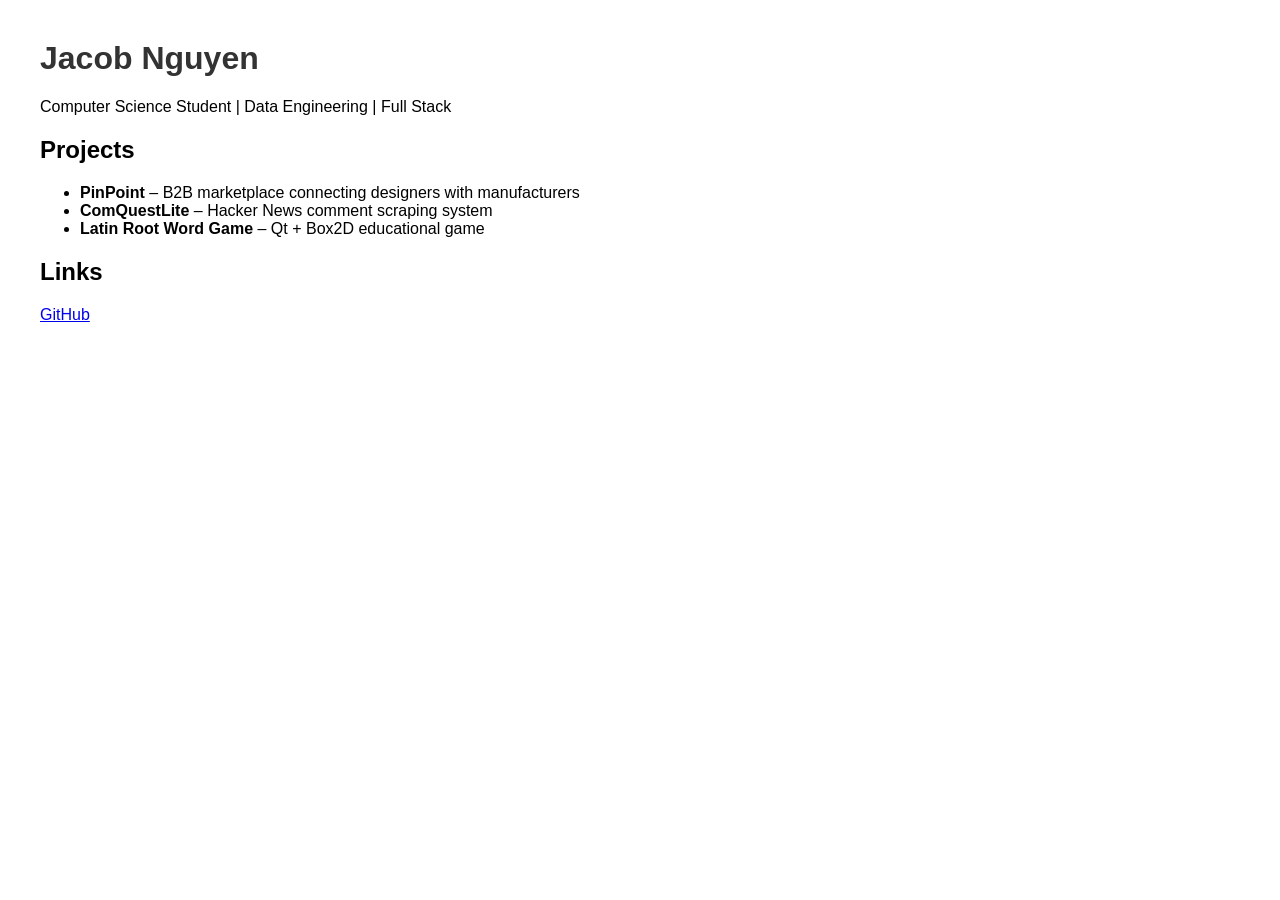
==== index.html @ f822f6fc "index" ====
<!DOCTYPE html>
<html>
<head>
<title>Jacob Nguyen</title>
<style>
body {
font-family: Arial;
margin: 40px;
}
h1 {
color: #333;
}
</style>
</head>

<body>

<h1>Jacob Nguyen</h1>

<p>Computer Science Student | Data Engineering | Full Stack</p>

<h2>Projects</h2>

<ul>
<li><b>PinPoint</b> – B2B marketplace connecting designers with manufacturers</li>
<li><b>ComQuestLite</b> – Hacker News comment scraping system</li>
<li><b>Latin Root Word Game</b> – Qt + Box2D educational game</li>
</ul>

<h2>Links</h2>

<p>
<a href="https://github.com/Chuddy50">GitHub</a>
</p>

</body>
</html>
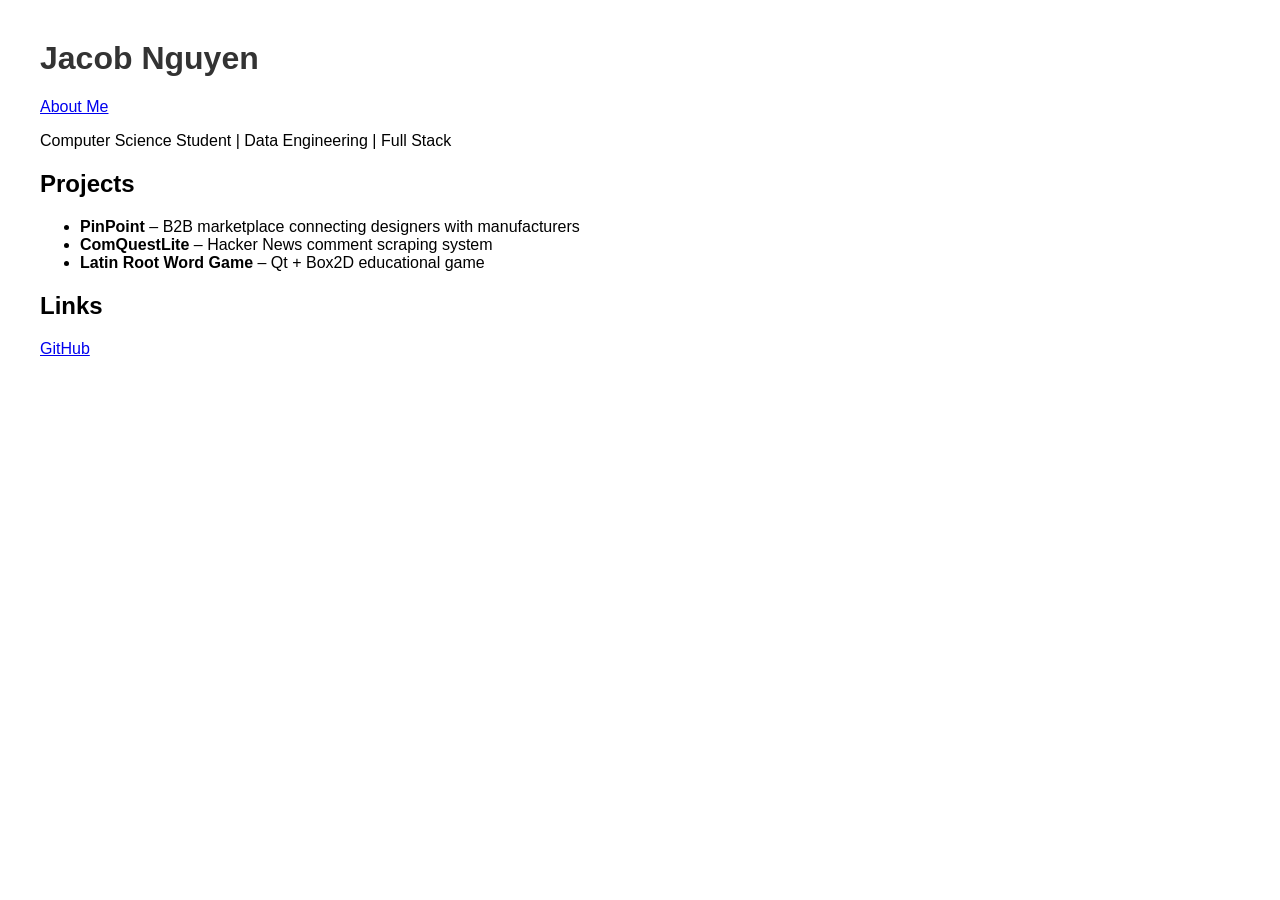
==== commit 560b157f: "Add about page" ====
--- a/index.html
+++ b/index.html
@@ -16,7 +16,7 @@
 <body>
 
 <h1>Jacob Nguyen</h1>
-
+<a href="about.html">About Me</a>
 <p>Computer Science Student | Data Engineering | Full Stack</p>
 
 <h2>Projects</h2>
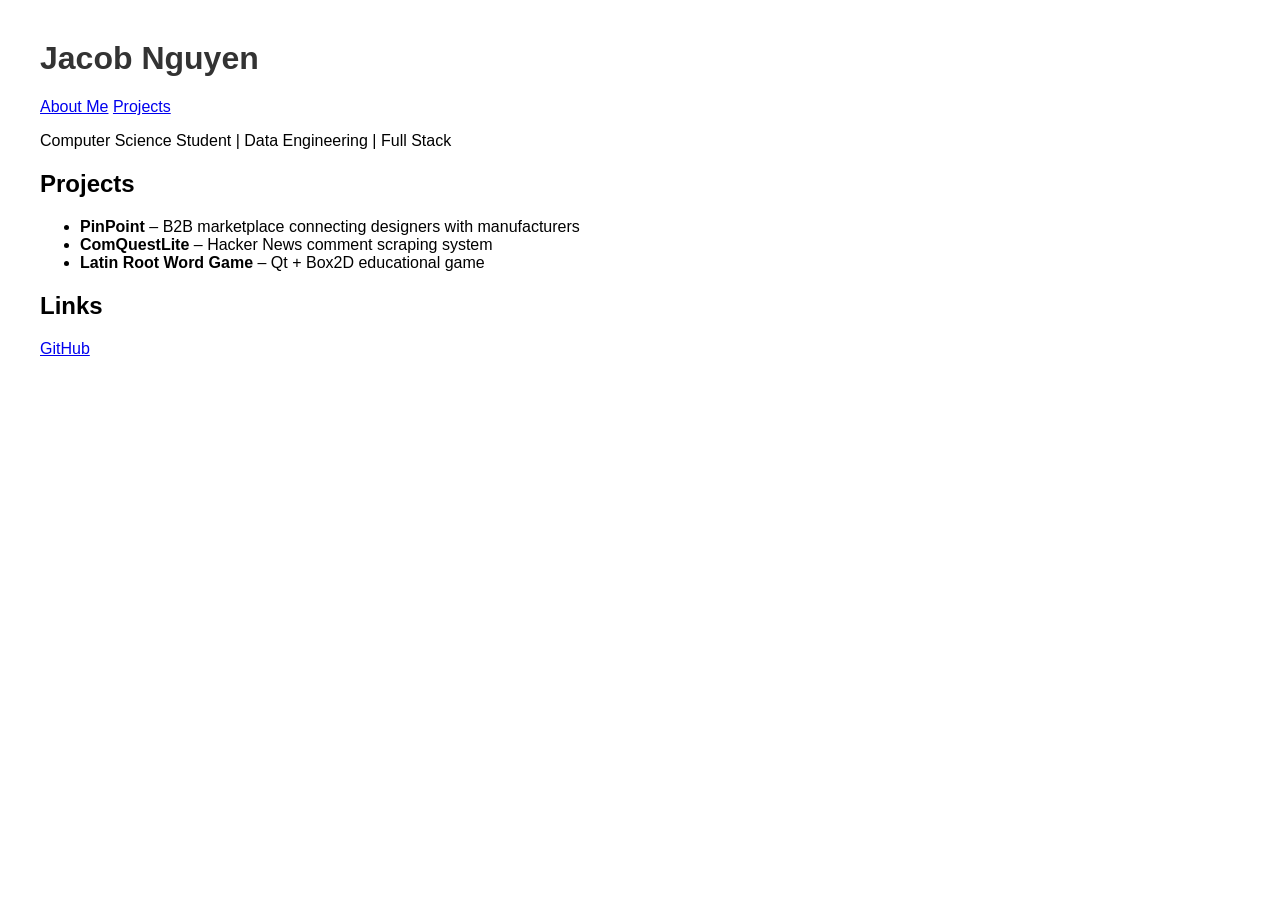
==== commit 8f7e21c0: "Add projects page" ====
--- a/index.html
+++ b/index.html
@@ -17,6 +17,7 @@
 
 <h1>Jacob Nguyen</h1>
 <a href="about.html">About Me</a>
+<a href="projects.html">Projects</a>
 <p>Computer Science Student | Data Engineering | Full Stack</p>
 
 <h2>Projects</h2>
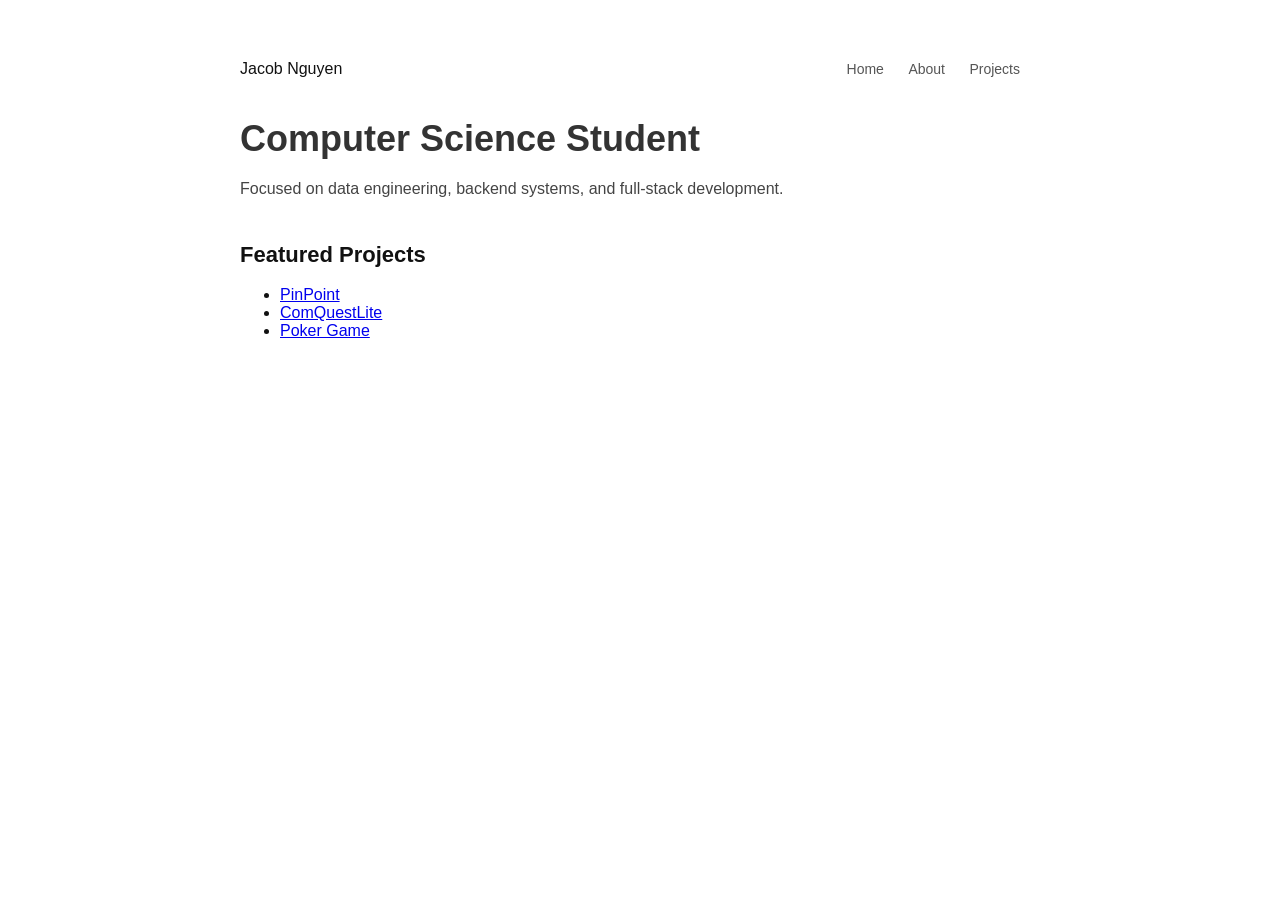
==== commit 858c250f: "Add modern styling" ====
--- a/index.html
+++ b/index.html
@@ -1,7 +1,9 @@
 <!DOCTYPE html>
+<link rel="stylesheet" href="style.css">
 <html>
 <head>
 <title>Jacob Nguyen</title>
+
 <style>
 body {
 font-family: Arial;
@@ -15,24 +17,31 @@
 
 <body>
 
-<h1>Jacob Nguyen</h1>
-<a href="about.html">About Me</a>
-<a href="projects.html">Projects</a>
-<p>Computer Science Student | Data Engineering | Full Stack</p>
+<div class="container">
 
-<h2>Projects</h2>
+<div class="nav">
+  <div>Jacob Nguyen</div>
+  <div>
+    <a href="index.html">Home</a>
+    <a href="about.html">About</a>
+    <a href="projects.html">Projects</a>
+  </div>
+</div>
+
+<h1>Computer Science Student</h1>
+
+<p>
+Focused on data engineering, backend systems, and full-stack development.
+</p>
+
+<h2>Featured Projects</h2>
 
 <ul>
-<li><b>PinPoint</b> – B2B marketplace connecting designers with manufacturers</li>
-<li><b>ComQuestLite</b> – Hacker News comment scraping system</li>
-<li><b>Latin Root Word Game</b> – Qt + Box2D educational game</li>
+<li><a href="projects.html">PinPoint</a></li>
+<li><a href="projects.html">ComQuestLite</a></li>
+<li><a href="projects.html">Poker Game</a></li>
 </ul>
 
-<h2>Links</h2>
-
-<p>
-<a href="https://github.com/Chuddy50">GitHub</a>
-</p>
-
+</div>
 </body>
 </html>
--- a/style.css
+++ b/style.css
@@ -0,0 +1,79 @@
+body {
+  font-family: -apple-system, BlinkMacSystemFont, sans-serif;
+  background-color: #ffffff;
+  color: #111111;
+  margin: 0;
+  padding: 0;
+}
+
+/* Layout */
+.container {
+  max-width: 800px;
+  margin: 60px auto;
+  padding: 0 20px;
+}
+
+/* Navigation */
+.nav {
+  display: flex;
+  justify-content: space-between;
+  margin-bottom: 40px;
+}
+
+.nav a {
+  text-decoration: none;
+  color: #555;
+  margin-right: 20px;
+  font-size: 14px;
+}
+
+.nav a:hover {
+  color: #000;
+}
+
+/* Headings */
+h1 {
+  font-size: 36px;
+  margin-bottom: 10px;
+}
+
+h2 {
+  margin-top: 40px;
+  font-size: 22px;
+}
+
+/* Text */
+p {
+  color: #444;
+  line-height: 1.6;
+}
+
+/* Projects */
+.project {
+  border-top: 1px solid #e5e5e5;
+  padding-top: 20px;
+  margin-top: 20px;
+}
+
+/* Images */
+img {
+  width: 100%;
+  border-radius: 6px;
+  margin: 10px 0;
+}
+
+/* Buttons / Links */
+.button {
+  display: inline-block;
+  padding: 8px 14px;
+  border: 1px solid #ccc;
+  border-radius: 6px;
+  text-decoration: none;
+  color: #111;
+  font-size: 14px;
+  margin-right: 10px;
+}
+
+.button:hover {
+  background-color: #f5f5f5;
+}
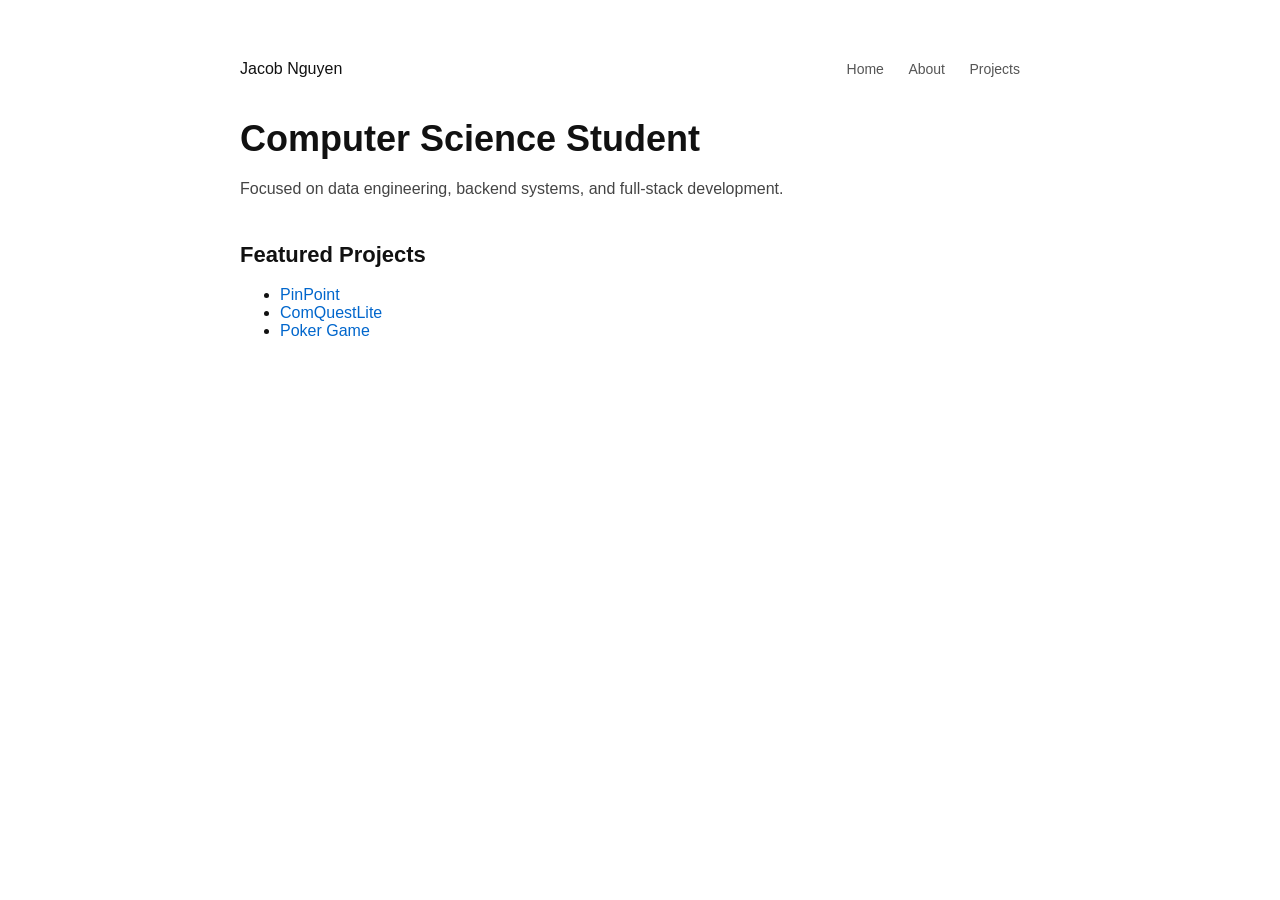
==== commit 396020bf: "fix css a little" ====
--- a/index.html
+++ b/index.html
@@ -1,18 +1,10 @@
 <!DOCTYPE html>
-<link rel="stylesheet" href="style.css">
 <html>
 <head>
 <title>Jacob Nguyen</title>
+<link rel="stylesheet" href="style.css">
 
-<style>
-body {
-font-family: Arial;
-margin: 40px;
-}
-h1 {
-color: #333;
-}
-</style>
+
 </head>
 
 <body>
--- a/style.css
+++ b/style.css
@@ -76,4 +76,21 @@
 
 .button:hover {
   background-color: #f5f5f5;
+}
+
+/* Global links */
+a {
+  text-decoration: none;
+  color: #0066cc;
+}
+
+a:hover {
+  color: #0052a3;
+}
+
+/* Horizontal rule */
+hr {
+  margin: 30px 0;
+  border: none;
+  border-top: 1px solid #e5e5e5;
 }
